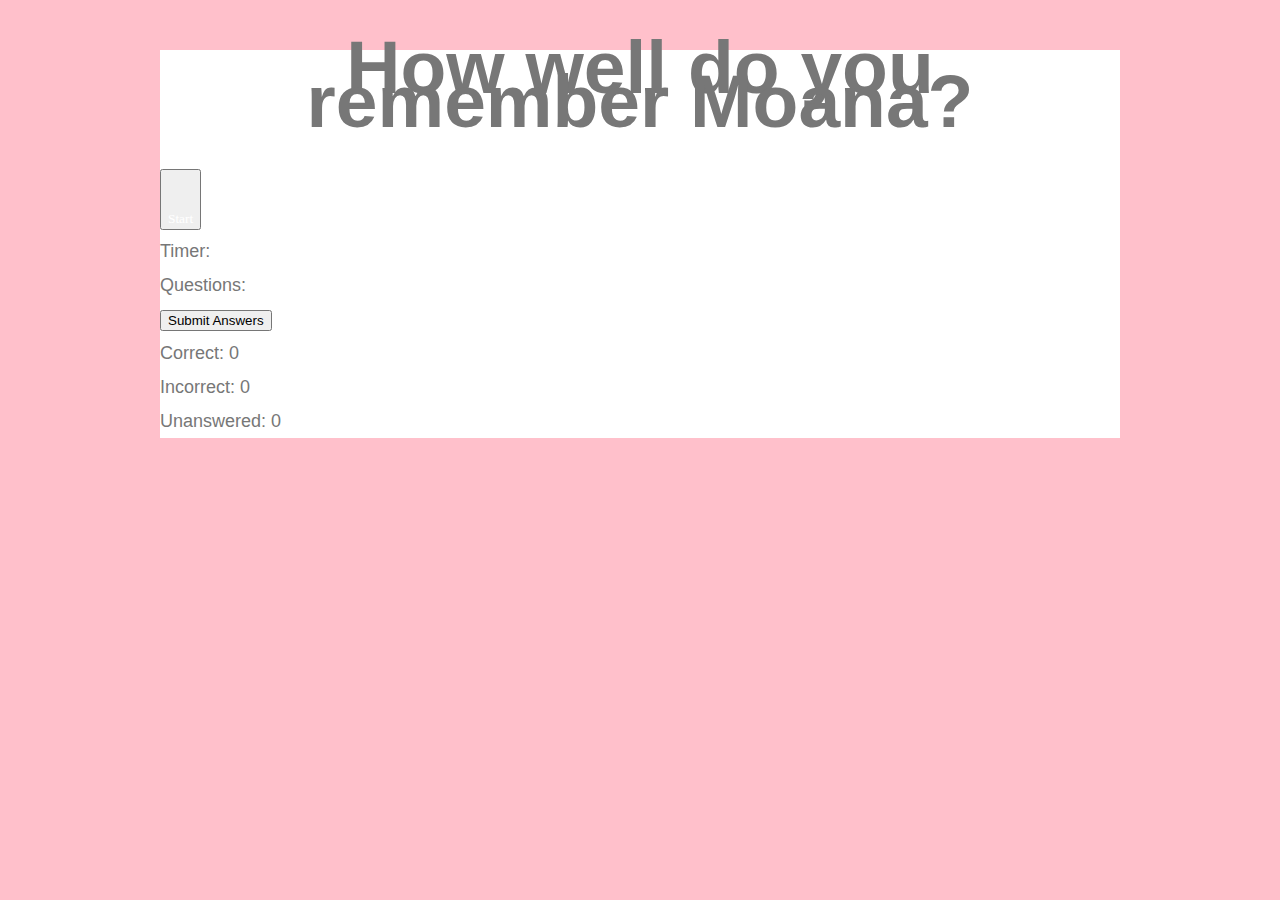
==== index.html @ 5a1a5c1a "initial commit" ====
<!doctype html>
<html lang="en-us">

<head>

  <meta charset="UTF-8">
  <title>Trivia Game</title>
  <link rel="stylesheet" type="text/css" href="assets/css/style.css">
  <script type ="text/javascript" src="assets/javascript/app.js"></script>

  <meta name="viewport" content="width=device-width, initial-scale=1.0">
  
  <script type="text/javascript" src="https://code.jquery.com/jquery-2.2.0.min.js"></script>

</head>

<body>

  <div class="container">
    <section class="main-section">
    <!-- FIRST PAGE -->
      <h1>How well do you remember Moana?</h1>

      <button id="startBtn" style="color: white; font-family: 'Bangers', cursive; padding-top: 40px;">
      Start
    </button>
  <!-- SECOND PAGE -->
      <div id="timer">Timer:</div>
    
      <form id="questionForm">
        <div id="questionContainer">Questions:</div>
    <button id="submit">Submit Answers</button>
    </form>
  <!-- THIRD PAGE -->
    <div id="scores">
    Correct: <span id="correctScore">0</span>
    <br>
    Incorrect: <span id="incorrectScore">0</span>
    <br>
    Unanswered: <span id="unansweredScore">0</span>
      </div>

    </section>
  </div>
  
</body>
</html>
---- assets/css/style.css ----
body {
  font-family: Arial, "Helvetica Neue", Helvetica, sans-serif;
  font-size: 18px;
  line-height: 34px;
  color: #777;
  background-color: pink;
}


/* general */

.container {
  width: 100%;
  max-width: 960px;
  margin: 0 auto;
  clear: both;
  background-color: white;
}

h1 {
  font-size: 75px;
  text-align: center;
}
h2,
h3 {
  font-family: Georgia, Times, "Times New Roman", serif;
  font-weight: 700;
  color: #4aaaa5;
}
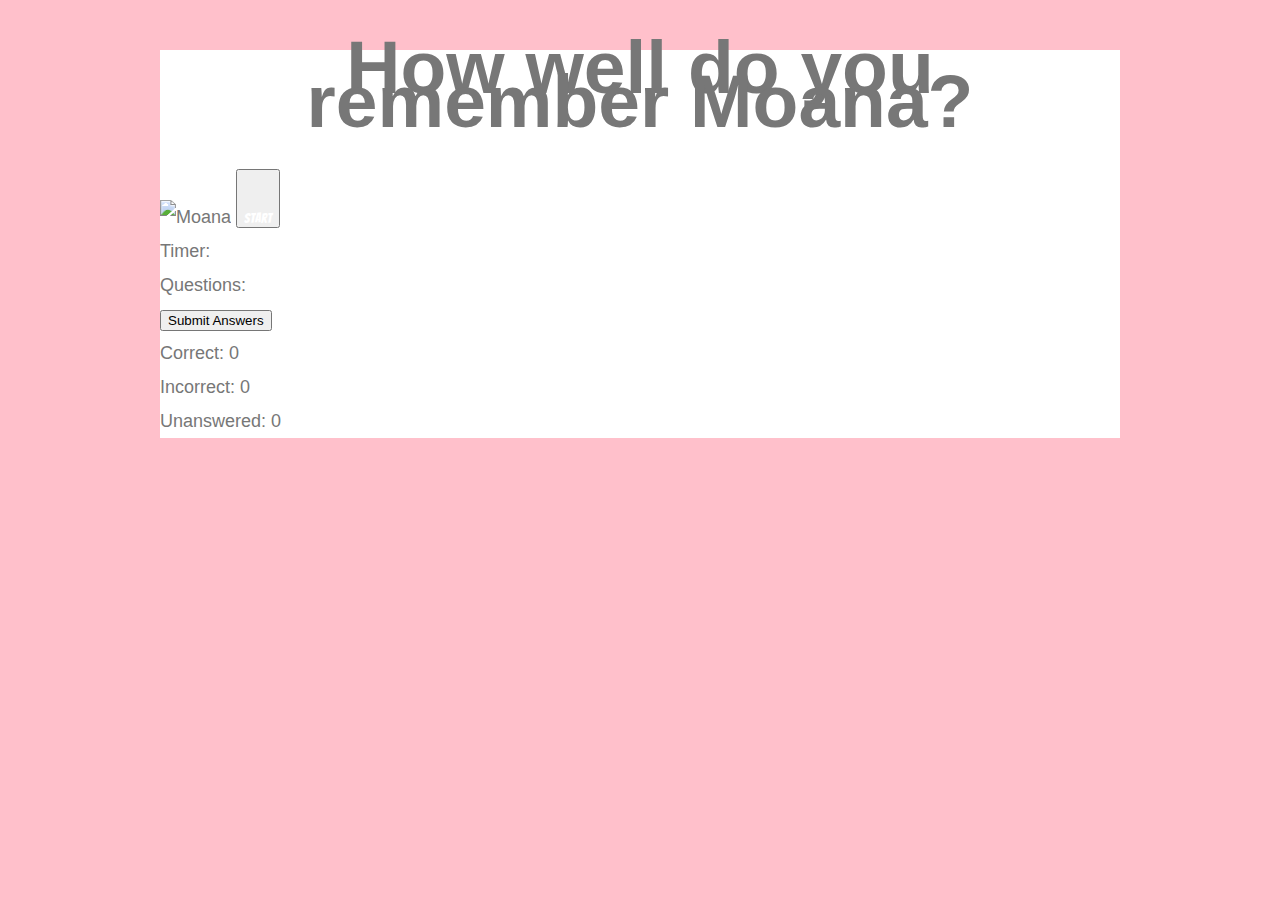
==== commit 2eaa42e5: "js link error" ====
--- a/index.html
+++ b/index.html
@@ -5,32 +5,38 @@
 
   <meta charset="UTF-8">
   <title>Trivia Game</title>
+
   <link rel="stylesheet" type="text/css" href="assets/css/style.css">
-  <script type ="text/javascript" src="assets/javascript/app.js"></script>
+
+  <script type="text/javascript" src="assets/javascript/app.js"></script>
 
   <meta name="viewport" content="width=device-width, initial-scale=1.0">
   
   <script type="text/javascript" src="https://code.jquery.com/jquery-2.2.0.min.js"></script>
+
+  <link href="https://fonts.googleapis.com/css?family=Bangers|Oswald" rel="stylesheet">
 
 </head>
 
 <body>
 
   <div class="container">
-    <section class="main-section">
     <!-- FIRST PAGE -->
       <h1>How well do you remember Moana?</h1>
 
-      <button id="startBtn" style="color: white; font-family: 'Bangers', cursive; padding-top: 40px;">
+      <img src="assets/images/moana.jpg" alt="Moana" style="width:500px;height:500px;align-content:middle">
+
+      <button data-toggle="tooltip" data-placement="top" title="Click!" id="startBtn" style="color: white; font-family: 'Bangers', cursive; padding-top: 40px;">
       Start
     </button>
+
   <!-- SECOND PAGE -->
-      <div id="timer">Timer:</div>
-    
+      <div>Timer: <span id="timer"></span></div>
+      
       <form id="questionForm">
-        <div id="questionContainer">Questions:</div>
-    <button id="submit">Submit Answers</button>
-    </form>
+      <div>Questions: <span id="questionContainer"></span></div>
+      <button id="submit">Submit Answers</button>
+      </form>
   <!-- THIRD PAGE -->
     <div id="scores">
     Correct: <span id="correctScore">0</span>
@@ -39,8 +45,6 @@
     <br>
     Unanswered: <span id="unansweredScore">0</span>
       </div>
-
-    </section>
   </div>
   
 </body>
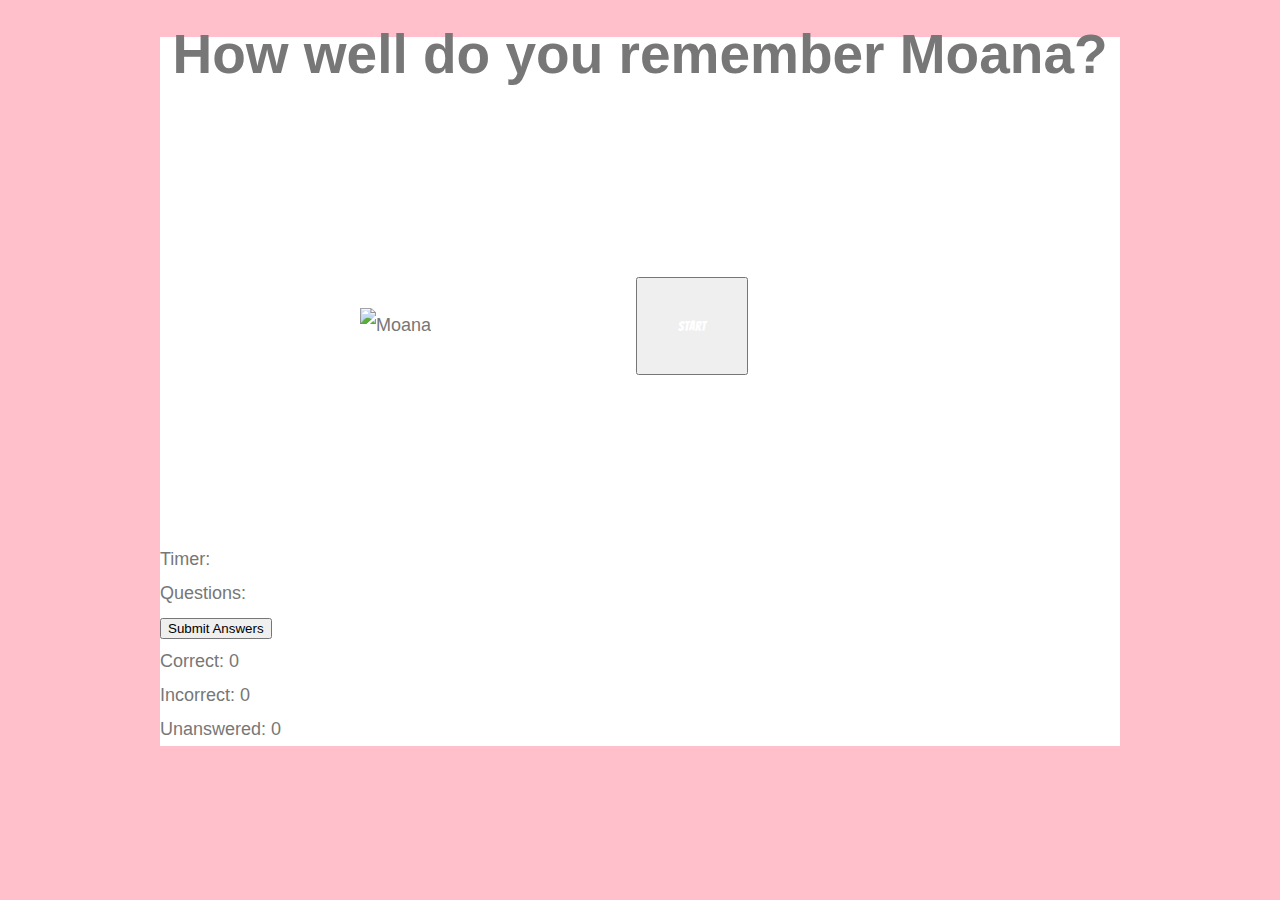
==== commit adb482cb: "need to debug js file" ====
--- a/index.html
+++ b/index.html
@@ -7,14 +7,10 @@
   <title>Trivia Game</title>
 
   <link rel="stylesheet" type="text/css" href="assets/css/style.css">
-
+  <meta name="viewport" content="width=device-width, initial-scale=1.0">
+  <link href="https://fonts.googleapis.com/css?family=Bangers|Oswald" rel="stylesheet">
   <script type="text/javascript" src="assets/javascript/app.js"></script>
-
-  <meta name="viewport" content="width=device-width, initial-scale=1.0">
-  
-  <script type="text/javascript" src="https://code.jquery.com/jquery-2.2.0.min.js"></script>
-
-  <link href="https://fonts.googleapis.com/css?family=Bangers|Oswald" rel="stylesheet">
+  <script src="https://cdnjs.cloudflare.com/ajax/libs/jquery/3.2.1/jquery.min.js"></script>
 
 </head>
 
@@ -24,15 +20,15 @@
     <!-- FIRST PAGE -->
       <h1>How well do you remember Moana?</h1>
 
-      <img src="assets/images/moana.jpg" alt="Moana" style="width:500px;height:500px;align-content:middle">
+      <img src="assets/images/moana.jpg" alt="Moana" style="width:500px;height:500px;padding:200px;vertical-align:center">
 
-      <button data-toggle="tooltip" data-placement="top" title="Click!" id="startBtn" style="color: white; font-family: 'Bangers', cursive; padding-top: 40px;">
+      <button id="startBtn" style="color: white; font-family: 'Bangers', cursive; padding: 40px;">
       Start
     </button>
 
   <!-- SECOND PAGE -->
       <div>Timer: <span id="timer"></span></div>
-      
+
       <form id="questionForm">
       <div>Questions: <span id="questionContainer"></span></div>
       <button id="submit">Submit Answers</button>
--- a/assets/css/style.css
+++ b/assets/css/style.css
@@ -7,7 +7,6 @@
 }
 
 
-/* general */
 
 .container {
   width: 100%;
@@ -18,7 +17,7 @@
 }
 
 h1 {
-  font-size: 75px;
+  font-size: 55px;
   text-align: center;
 }
 h2,
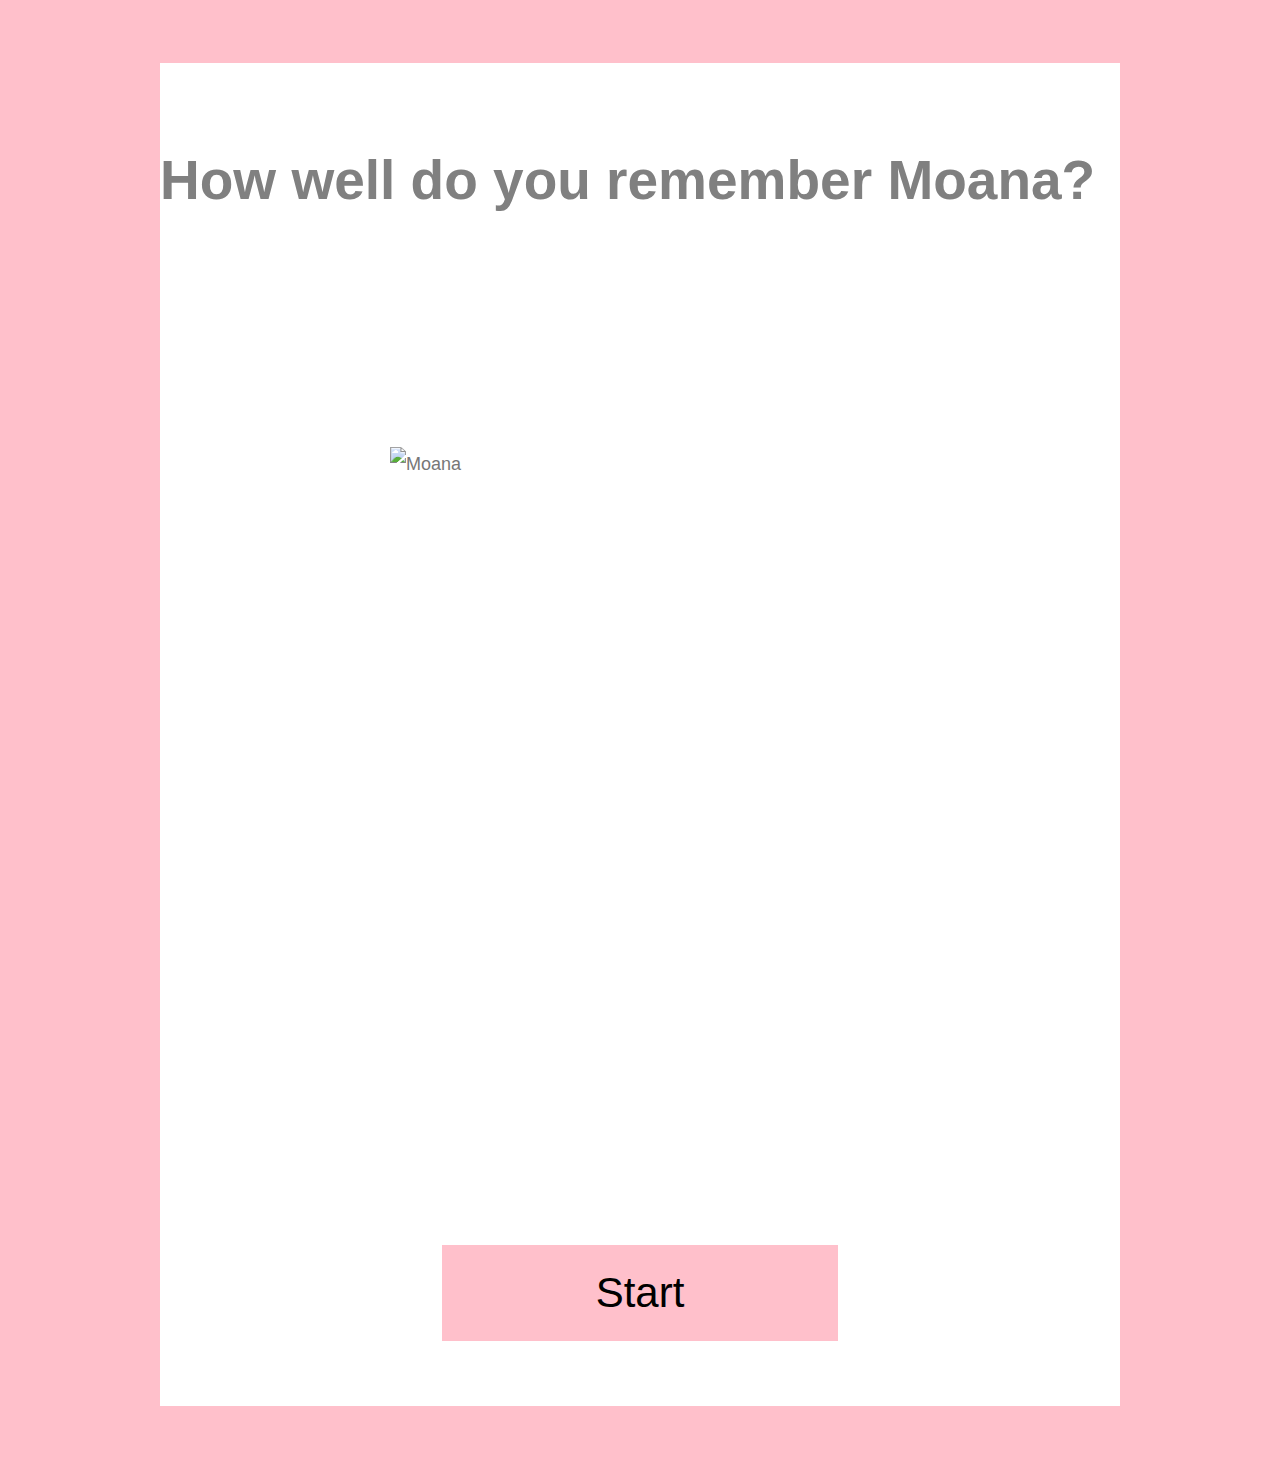
==== commit a56ce0d1: "functional now" ====
--- a/index.html
+++ b/index.html
@@ -9,39 +9,25 @@
   <link rel="stylesheet" type="text/css" href="assets/css/style.css">
   <meta name="viewport" content="width=device-width, initial-scale=1.0">
   <link href="https://fonts.googleapis.com/css?family=Bangers|Oswald" rel="stylesheet">
-  <script type="text/javascript" src="assets/javascript/app.js"></script>
-  <script src="https://cdnjs.cloudflare.com/ajax/libs/jquery/3.2.1/jquery.min.js"></script>
 
 </head>
 
 <body>
 
-  <div class="container">
-    <!-- FIRST PAGE -->
+ <div id="wrapper">
+   <div class="container">
       <h1>How well do you remember Moana?</h1>
-
-      <img src="assets/images/moana.jpg" alt="Moana" style="width:500px;height:500px;padding:200px;vertical-align:center">
-
-      <button id="startBtn" style="color: white; font-family: 'Bangers', cursive; padding: 40px;">
-      Start
-    </button>
-
-  <!-- SECOND PAGE -->
-      <div>Timer: <span id="timer"></span></div>
-
-      <form id="questionForm">
-      <div>Questions: <span id="questionContainer"></span></div>
-      <button id="submit">Submit Answers</button>
-      </form>
-  <!-- THIRD PAGE -->
-    <div id="scores">
-    Correct: <span id="correctScore">0</span>
-    <br>
-    Incorrect: <span id="incorrectScore">0</span>
-    <br>
-    Unanswered: <span id="unansweredScore">0</span>
+      <img src="assets/images/moana.jpg" alt="Moana" style="width:500px;height:500px;padding:200px" class="moana_pic">
+      <div id="sub-wrapper">
+        <div id="quiz-area">
+          <button id="start">Start</button>
+        </div>
       </div>
-  </div>
+    </div>
+ </div>
+  
+  <script src="https://cdnjs.cloudflare.com/ajax/libs/jquery/3.2.1/jquery.min.js"></script>
+  <script type="text/javascript" src="assets/javascript/app.js"></script>
   
 </body>
 </html>--- a/assets/css/style.css
+++ b/assets/css/style.css
@@ -7,7 +7,7 @@
 }
 
 
-
+/* 
 .container {
   width: 100%;
   max-width: 960px;
@@ -25,4 +25,68 @@
   font-family: Georgia, Times, "Times New Roman", serif;
   font-weight: 700;
   color: #4aaaa5;
+} */
+
+#wrapper {
+  width: 960px;
+  min-height: 80%;
+  box-sizing: border-box;
+  padding: 5% 0;
+  margin: 5% auto;
+  background-color: white;
+}
+
+#sub-wrapper {
+  position: relative;
+  top: 20%;
+}
+
+button {
+  display: block;
+  width: 400px;
+  height: 100px;
+  margin: 10px auto 0;
+  font-size: 42px;
+  cursor: pointer;
+  background: transparent;
+  border: 0;
+}
+
+h1 {
+  margin-bottom: 50px;
+  font-family: Geo, sans-serif;
+  font-size: 55px;
+  font-weight: bold;
+  color: grey;
+}
+
+h2 {
+  margin-bottom: 25px;
+  font-size: 35px;
+}
+
+h3 {
+  margin-bottom: 10px;
+  font-size: 25px;
+}
+
+#start {
+  margin-top: 10%;
+  background: pink;
+  border: 2px solid white;
+}
+
+#quiz-area h2 {
+  margin-top: 50px;
+}
+
+button:hover {
+  background: pink;
+}
+
+.moana_pic {
+    display: block;
+    margin-left: auto;
+    margin-right: auto;
+    width: 50%;
 }